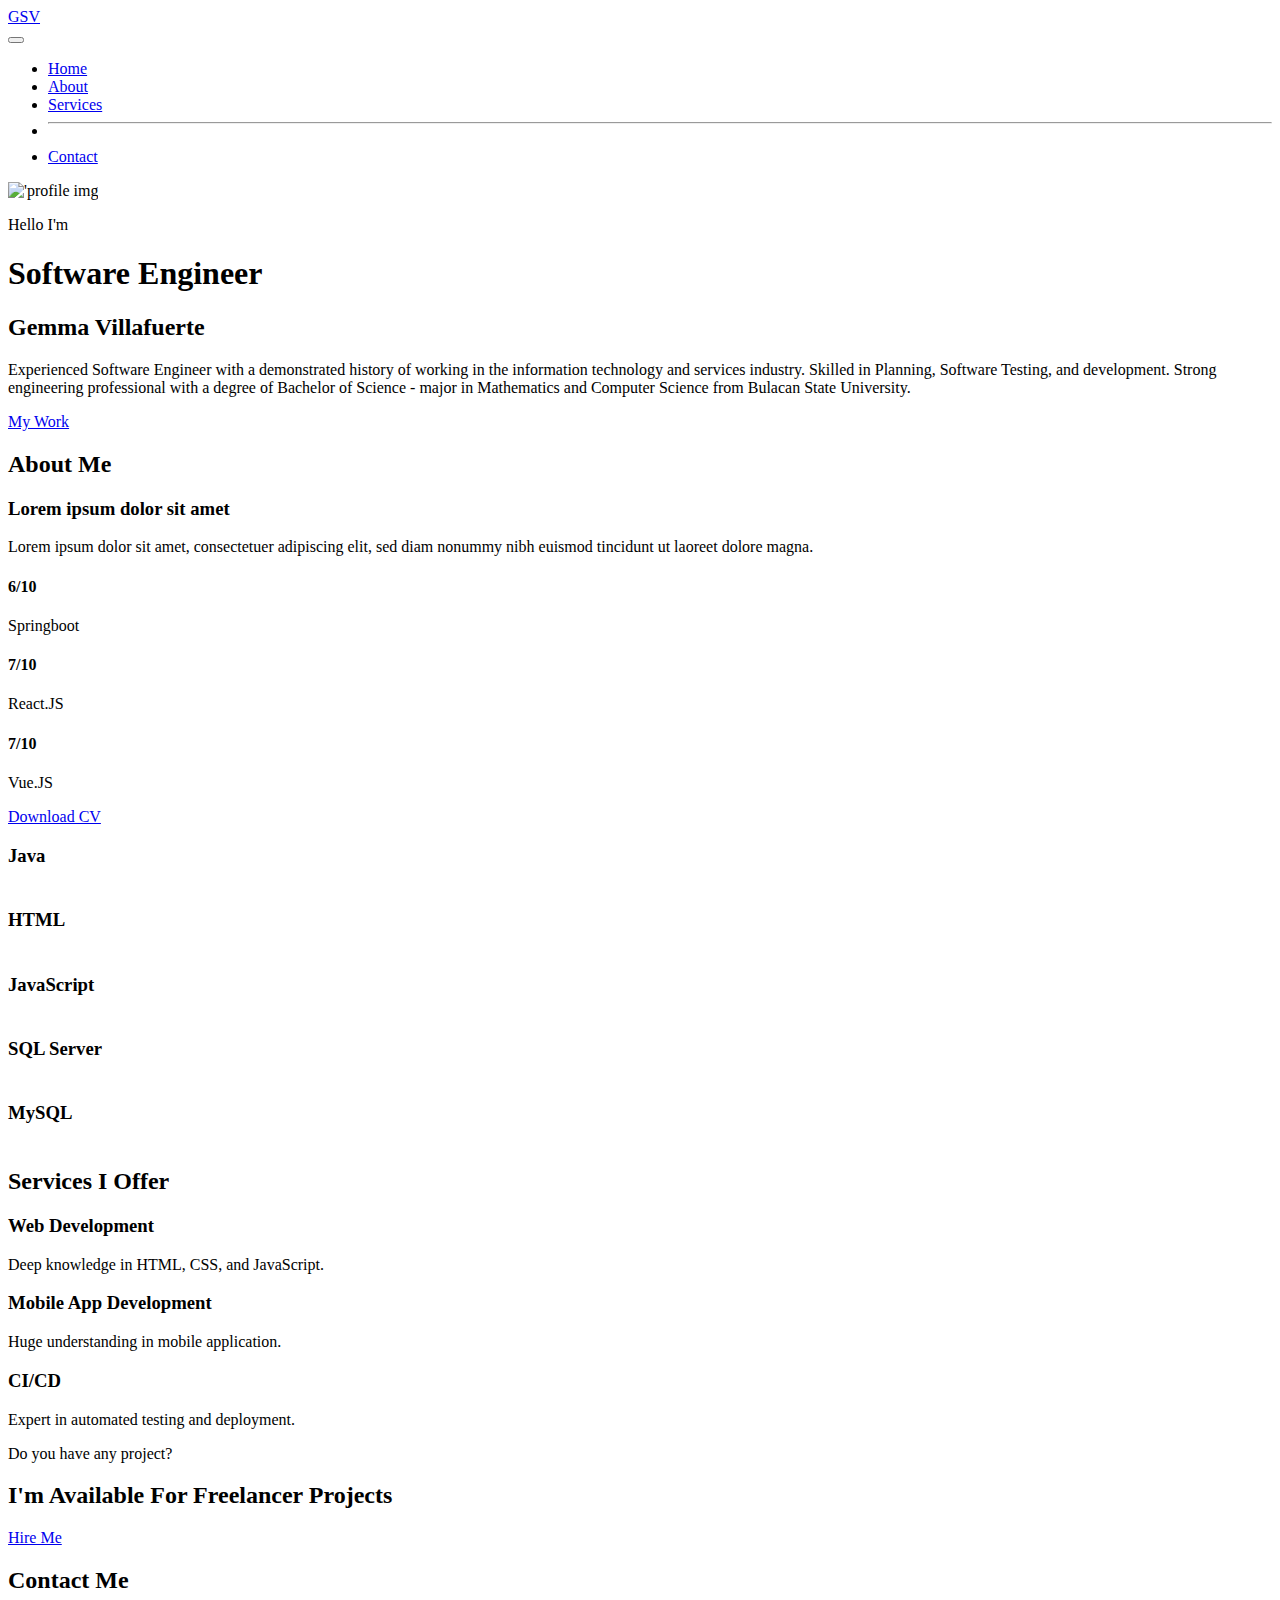
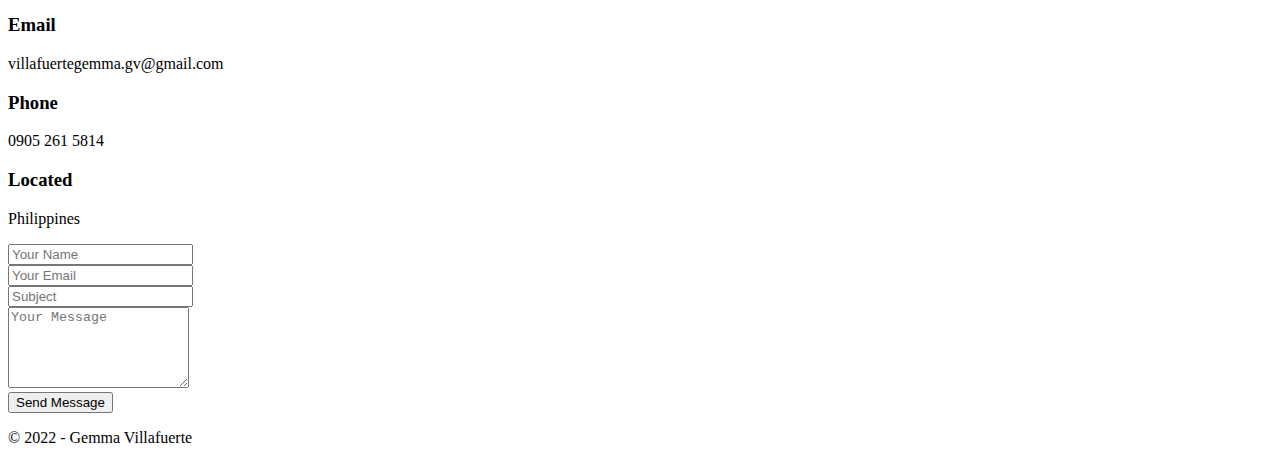
==== my-page/index.html @ 029dd235 "refactor dropdown menu" ====
<!DOCTYPE html>
<html lang="en">
<head>
  <title>GSV</title>
  <meta charset="utf-8">
  <meta name="viewport" content="width=device-width, initial-scale=1">
  <link rel="stylesheet" href="./styles/style.css">
  <link rel="stylesheet" href="css/font-awesome.min.css">
  <link rel="stylesheet" href="css/bootstrap.min.css">
  <link rel="icon" href="./assets/strwbwy.png">
</head>
<body>

 <!-- navbar start -->
  <nav class="navbar navbar-light bg-secondary shadow-sm">
    <div class="container-lg">
      <a class="navbar-brand text-white fw-bold fs-4" href="#">GSV</a>
      <div class="dropdown">
        <button class="btn btn-primary px-3" type="button" id="dropdownMenu" data-bs-toggle="dropdown" aria-expanded="false">
          <i class="fas fa-bars"></i>
        </button>
        <ul class="dropdown-menu dropdown-menu-end" aria-labelledby="dropdownMenu">
          <li><a class="dropdown-item" href="#home">Home</a></li>
          <li><a class="dropdown-item" href="#about">About</a></li>
          <li><a class="dropdown-item" href="#services">Services</a></li>
          <!-- <li><a class="dropdown-item" href="#portfolio">Portfolio</a></li> -->
          <li><hr class="dropdown-divider"></li>
          <li><a class="dropdown-item" href="#contact">Contact</a></li>
        </ul>
      </div>
    </div>
  </nav>
  <!-- navbar end -->

  <!-- home section start -->
  <section class="home py-5" id="home">
    <div class="container-lg">
      <div class="row min-vh-100 align-items-center align-content-center">
        <div class="col-md-6 mt-5 mt-md-0">
          <div class="home-img text-center">
            <img src="assets/profile.jpg" class="rounded-circle mw-100" alt="'profile img">
          </div>
        </div>
        <div class="col-md-6 mt-5 mt-md-0 order-md-first">
          <div class="home-text">
            <p class="text-white mb-1">Hello I'm</p>
            <h1 class="text-primary text-uppercase fs-1 fw-bold">Software Engineer</h1>
            <h2 class="text-white fs-4">Gemma Villafuerte</h2>
            <p class="mt-4 text-primary">Experienced Software Engineer with a demonstrated history of working in the information technology and services industry. Skilled in Planning, Software Testing, and development. Strong engineering professional with a degree of Bachelor of Science - major in Mathematics and Computer Science from Bulacan State University. 
            </p>
            <a href="#portfolio" class="btn btn-primary px-3 mt-3">My Work</a>
          </div>
        </div>
      </div>
    </div>
  </section>
  <!-- home section end -->

  <!-- about section start -->
  <section class="about py-5" id="about">
    <div class="container-lg py-4">
      <div class="row justify-content-center">
        <div class="col-lg-8">
          <div class="section-title text-center">
            <h2 class="text-white fw-bold mb-5">About Me</h2>
          </div>
        </div>
      </div>
      <div class="row">
        <div class="col-md-6">
          <div class="about-text">
            <h3 class="text-white fs-4 mb-3">Lorem ipsum dolor sit amet</h3>
            <p class="text-primary">Lorem ipsum dolor sit amet, consectetuer adipiscing elit, sed diam nonummy nibh euismod tincidunt ut laoreet dolore magna.</p>
          </div>
          <div class="row text-center text-uppercase my-3">
            <div class="col-sm-4">
              <div class="fact-item">
                <h4 class="text-white fs-1 fw-bold">6/10</h4>
                <p class="text-primary">Springboot</p>
              </div>
            </div>
            <div class="col-sm-4">
              <div class="fact-item">
                <h4 class="text-white fs-1 fw-bold">7/10</h4>
                <p class="text-primary">React.JS</p>
              </div>
            </div>
            <div class="col-sm-4">
              <div class="fact-item">
                <h4 class="text-white fs-1 fw-bold">7/10</h4>
                <p class="text-primary">Vue.JS</p>
              </div>
            </div>
          </div>
          <div class="row">
            <div class="col-lg-12 d-flex  align-items-center">
              <a href="./assets/GEMMA VILLAFUERTE.pdf" class="btn btn-primary me-5">Download CV</a>
              <div class="social-links">
                <a href="https://www.linkedin.com/in/gemma-villafuerte/" class="text-primary me-2"><i class="fab fa-linkedin-in"></i></a>
                <a href="https://www.facebook.com/gv.paradox" class="text-primary me-2"><i class="fab fa-facebook-f"></i></a>
                <a href="https://www.discordapp.com/users/509375758523695108" class="text-primary me-2"><i class="fab fa-discord"></i></a>
                <a href="https://www.instagram.com/jyiema/" class="text-primary me-2"><i class="fab fa-instagram"></i></a>
              </div>
            </div>
          </div>
        </div>
        <div class="col-md-6 mt-5 mt-md-0">
          <div class="skill-item mb-4">
            <h3 class="fs-6 text-info">Java</h3>
            <div class="progress" style="height: 5px !important;">
              <div class="progress-bar bg-primary" role="progressbar" style="width: 70%;" aria-valuenow="70" aria-valuemin="0" aria-valuemax="100"></div>
            </div>
          </div>
          <div class="skill-item mb-4">
            <h3 class="fs-6 text-info">HTML</h3>
            <div class="progress" style="height: 5px !important;">
              <div class="progress-bar bg-primary" role="progressbar" style="width: 60%;" aria-valuenow="60" aria-valuemin="0" aria-valuemax="100"></div>
            </div>
          </div>
          <div class="skill-item mb-4">
            <h3 class="fs-6 text-info">JavaScript</h3>
            <div class="progress" style="height: 5px !important;">
              <div class="progress-bar bg-primary" role="progressbar" style="width: 75%;" aria-valuenow="75" aria-valuemin="0" aria-valuemax="100"></div>
            </div>
          </div>
          <div class="skill-item mb-4">
            <h3 class="fs-6 text-info">SQL Server</h3>
            <div class="progress" style="height: 5px !important;">
              <div class="progress-bar bg-primary" role="progressbar" style="width: 55%;" aria-valuenow="55" aria-valuemin="0" aria-valuemax="100"></div>
            </div>
          </div>
          <div class="skill-item mb-4">
            <h3 class="fs-6 text-info">MySQL</h3>
            <div class="progress" style="height: 5px !important;">
              <div class="progress-bar bg-primary" role="progressbar" style="width: 55%;" aria-valuenow="55" aria-valuemin="0" aria-valuemax="100"></div>
            </div>
          </div>
        </div>
      </div>
    </div>
  </section>
  <!-- about section end -->

  <!-- service section start -->
  <section class="services py-5" id="services">
    <div class="container-lg py-4">
      <div class="row justify-content-center">
        <div class="col-lg-18">
          <div class="section-title text-center">
            <h2 class="fw-bold mb-5 text-primary">Services I Offer</h2>
          </div>
        </div>
      </div>
      <div class="row text-center">
        <div class="col-md-6 col-lg-4 mb-4 mb-md-0">
          <div class="service-item bg-primary shadow-sm p-4 rounded">
            <div class="icon my-3">
              <em class="fas fa-code fw-bold fs-2"></em>
            </div>
            <h3 class="fs-5 py-2">Web Development</h3>
            <p>Deep knowledge in HTML, CSS, and JavaScript.</p>
          </div>
        </div>
        <div class="col-md-6 col-lg-4 mb-4 mb-md-0">
          <div class="service-item bg-primary shadow-sm p-4 rounded">
            <div class="icon my-3">
              <em class="fas fa-mobile-alt fw-bold fs-2"></em>
            </div>
            <h3 class="fs-5 py-2">Mobile App Development</h3>
            <p>Huge understanding in mobile application.</p>
          </div>
        </div>
        <div class="col-md-6 col-lg-4 mb-4 mb-md-0">
          <div class="service-item bg-primary shadow-sm p-4 rounded">
            <div class="icon my-3">
              <em class="fas fa-lightbulb fw-bold fs-2"></em>
            </div>
            <h3 class="fs-5 py-2">CI/CD</h3>
            <p>Expert in automated testing and deployment.</p>
          </div>
        </div>
      </div>
    </div>
  </section>
  <!-- service section end -->

  <!-- portfolio section start -->
  <!-- <section class="portfolio py-5" id="portfolio">
    <div class="container-lg py-4">
      <div class="row justify-content-center">
        <div class="col-lg-8">
          <div class="section-title text-center">
            <h2 class="fw-bold mb-5 text-white">Latest Work</h2>
          </div>
        </div>
      </div>
      <div class="row">
        <div class="col-md-6 col-lg-4">
          <div class="portfolio-item">
            <img src="img/portfolio/1.jpg" class="w-100 img-thumbnail" alt="portfolio-item">
            <h3 class="text-primary text-capitalize fs-5 my-2">team section</h3>
            <p class="mb-4"><a href="#" class="text-white text-decoration-none">Live Demo</a></p>
          </div>
        </div>
        <div class="col-md-6 col-lg-4">
          <div class="portfolio-item">
            <img src="img/portfolio/2.jpg" class="w-100 img-thumbnail" alt="portfolio-item">
            <h3 class="text-primary text-capitalize fs-5 my-2">app landing page</h3>
            <p class="mb-4"><a href="#" class="text-white text-decoration-none">Live Demo</a></p>
          </div>
        </div>
        <div class="col-md-6 col-lg-4">
          <div class="portfolio-item">
            <img src="img/portfolio/3.jpg" class="w-100 img-thumbnail" alt="portfolio-item">
            <h3 class="text-primary text-capitalize fs-5 my-2">creative team section</h3>
            <p class="mb-4"><a href="#" class="text-white text-decoration-none">Live Demo</a></p>
          </div>
        </div>
      </div>
    </div>
  </section> -->
  <!-- portfolio section end -->

  <!-- freelance section start -->
  <section class="freelancer bg-primary py-5" id="freelancer">
    <div class="container-lg py-4">
      <div class="row justify-content-center">
        <div class="col-lg-8 text-center">
          <p class="fs-5 text-white">Do you have any project?</p>
          <h2 class="fw-bold fs-1 mb-4 text-white">I'm Available For Freelancer Projects</h2>
          <a href="mailto:villafuertegemma.gv@gmail.com" class="btn btn-outline-dark text-white">Hire Me</a>
        </div>
      </div>
    </div>
  </section>
  <!-- freelance section end -->

  <!-- contact section start -->
  <section class="contact py-5" id="contact">
    <div class="container-lg py-4">
      <div class="row justify-content-center">
        <div class="col-lg-8">
          <div class="section-title text-center">
            <h2 class="fw-bold mb-5 text-white">Contact Me</h2>
          </div>
        </div>
      </div>
      <div class="row">
        <div class="col-md-5">
          <div class="contact-item d-flex mb-3">
            <div class="icon fs-4 text-white">
              <i class="fas fa-envelope"></i>
            </div>
            <div class="text ms-3">
              <h3 class="fs-5 text-white">Email</h3>
              <p class="text-primary">villafuertegemma.gv@gmail.com</p>
            </div>
          </div>
          <div class="contact-item d-flex mb-3">
            <div class="icon fs-4 text-white">
              <i class="fas fa-phone"></i>
            </div>
            <div class="text ms-3">
              <h3 class="fs-5 text-white">Phone</h3>
              <p class="text-primary">0905 261 5814</p>
            </div>
          </div>
          <div class="contact-item d-flex mb-3">
            <div class="icon fs-4 text-white">
              <i class="fas fa-map-marker-alt"></i>
            </div>
            <div class="text ms-3">
              <h3 class="fs-5 text-white">Located</h3>
              <p class="text-primary">Philippines</p>
            </div>
          </div>
        </div>
        <div class="col-md-7">
          <div class="contact-form">
            <form action="">
              <div class="row">
                <div class="col-lg-6 mb-4">
                  <input type="text" placeholder="Your Name" class="form-control form-control-lg fs-6 border-0 shadow-sm">
                </div>
                <div class="col-lg-6 mb-4">
                  <input type="text" placeholder="Your Email" class="form-control form-control-lg fs-6 border-0 shadow-sm">
                </div>
              </div>
              <div class="row">
                <div class="col-lg-12 mb-4">
                  <input type="text" placeholder="Subject" class="form-control form-control-lg fs-6 border-0 shadow-sm">
                </div>
              </div>
              <div class="row">
                <div class="col-lg-12 mb-4">
                  <textarea rows="5" placeholder="Your Message" class="form-control form-control-lg fs-6 border-0 shadow-sm"></textarea>
                </div>
              </div>
              <div class="row">
                <div class="col-lg-12 ">
                  <button type="submit" class="btn btn-primary px-3 ">Send Message</button>
                </div>
              </div>
            </form>
          </div>
        </div>
      </div>
    </div>
  </section>
  <!-- contact section end -->

  <!-- footer start -->
  <footer class="footer border-top py-2">
    <div class="container-lg">
      <div class="row">
        <div class="col-lg-12">
          <p class="m-0 text-center text-primary">&copy; 2022 - Gemma Villafuerte</p>
        </div>
      </div>
    </div>
  </footer>
  <!-- footer end -->



<script src="js/bootstrap.bundle.min.js"></script>
</body>
</html>
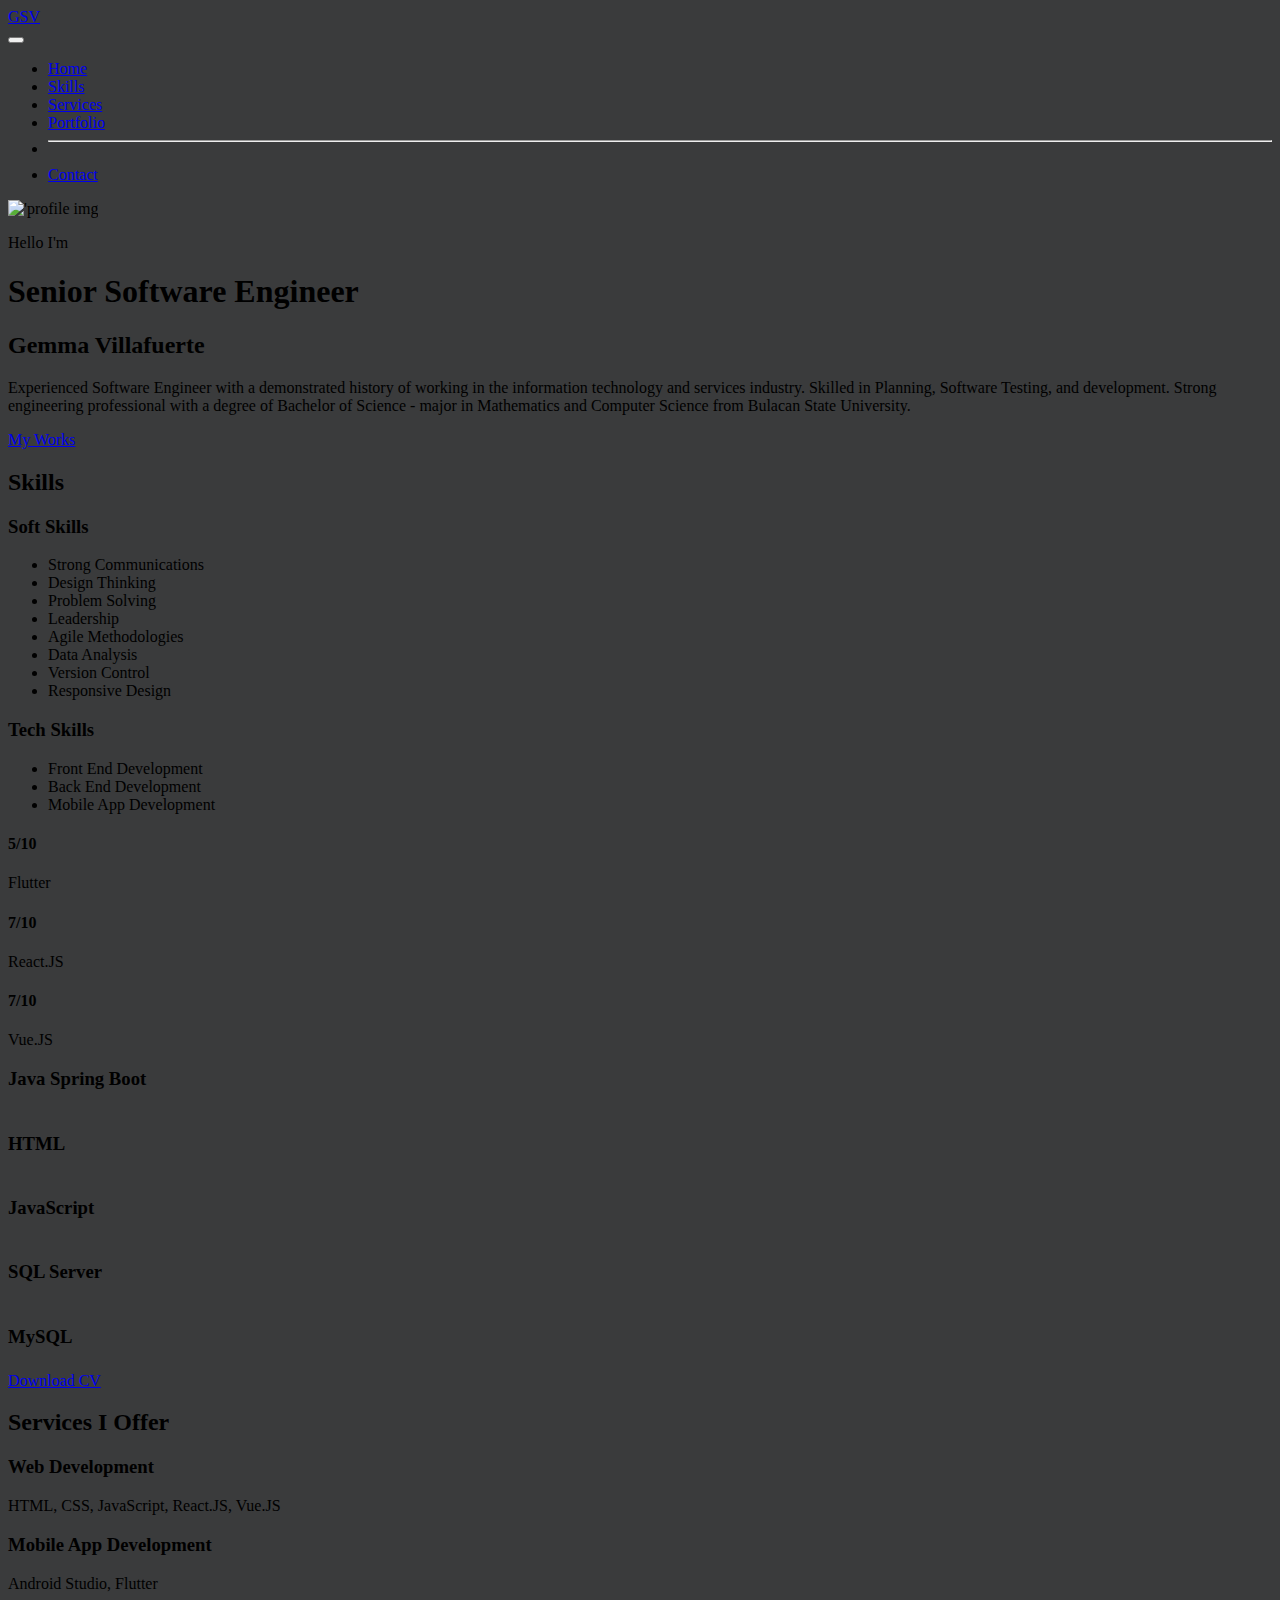
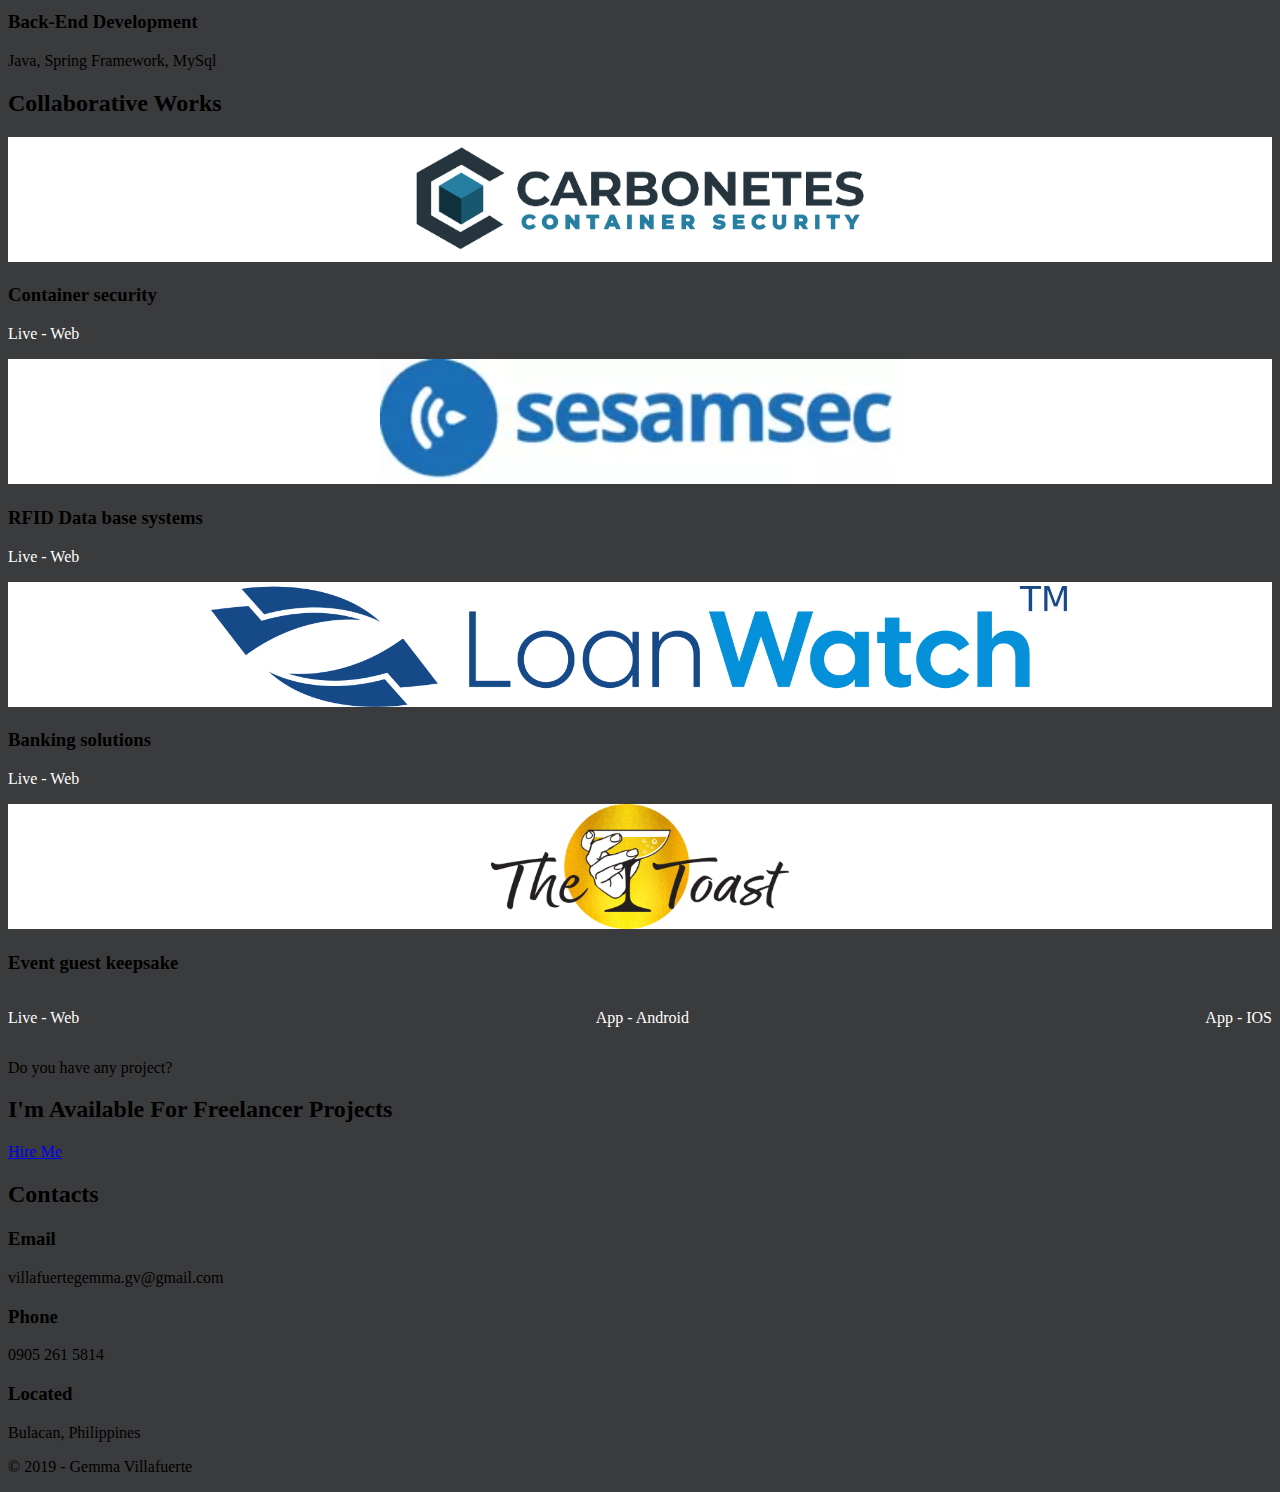
==== commit 0c99e7c2: "Update" ====
--- a/my-page/index.html
+++ b/my-page/index.html
@@ -21,9 +21,9 @@
         </button>
         <ul class="dropdown-menu dropdown-menu-end" aria-labelledby="dropdownMenu">
           <li><a class="dropdown-item" href="#home">Home</a></li>
-          <li><a class="dropdown-item" href="#about">About</a></li>
+          <li><a class="dropdown-item" href="#skills">Skills</a></li>
           <li><a class="dropdown-item" href="#services">Services</a></li>
-          <!-- <li><a class="dropdown-item" href="#portfolio">Portfolio</a></li> -->
+          <li><a class="dropdown-item" href="#portfolio">Portfolio</a></li>
           <li><hr class="dropdown-divider"></li>
           <li><a class="dropdown-item" href="#contact">Contact</a></li>
         </ul>
@@ -44,11 +44,13 @@
         <div class="col-md-6 mt-5 mt-md-0 order-md-first">
           <div class="home-text">
             <p class="text-white mb-1">Hello I'm</p>
-            <h1 class="text-primary text-uppercase fs-1 fw-bold">Software Engineer</h1>
+            <h1 class="text-primary text-uppercase fs-1 fw-bold">Senior Software Engineer</h1>
             <h2 class="text-white fs-4">Gemma Villafuerte</h2>
-            <p class="mt-4 text-primary">Experienced Software Engineer with a demonstrated history of working in the information technology and services industry. Skilled in Planning, Software Testing, and development. Strong engineering professional with a degree of Bachelor of Science - major in Mathematics and Computer Science from Bulacan State University. 
+            <p class="mt-4 text-white">Experienced Software Engineer with a demonstrated history of working in the information technology and services industry. 
+              Skilled in Planning, Software Testing, and development. 
+              Strong engineering professional with a degree of Bachelor of Science - major in Mathematics and Computer Science from Bulacan State University. 
             </p>
-            <a href="#portfolio" class="btn btn-primary px-3 mt-3">My Work</a>
+            <a href="#portfolio" class="btn btn-secondary px-3 mt-3">My Works</a>
           </div>
         </div>
       </div>
@@ -56,50 +58,154 @@
   </section>
   <!-- home section end -->
 
-  <!-- about section start -->
-  <section class="about py-5" id="about">
+  <!-- skills section start -->
+  <section class="skills py-5" id="skills">
     <div class="container-lg py-4">
       <div class="row justify-content-center">
         <div class="col-lg-8">
           <div class="section-title text-center">
-            <h2 class="text-white fw-bold mb-5">About Me</h2>
+            <h2 class="text-white fw-bold mb-5">Skills</h2>
           </div>
         </div>
       </div>
       <div class="row">
         <div class="col-md-6">
-          <div class="about-text">
+          <div class="skills-text d-flex justify-content-around">
+            <div>
+              <h3 class="text-white fs-4 mb-3">Soft Skills</h3>
+              <ul class="text-white">
+                <li>Strong Communications</li>
+                <li>Design Thinking</li>
+                <li>Problem Solving</li>
+                <li>Leadership</li>
+                <li>Agile Methodologies</li>
+                <li>Data Analysis</li>
+                <li>Version Control</li>
+                <li>Responsive Design</li>
+              </ul>
+            </div>
+            <div>
+              <h3 class="text-white fs-4 mb-3">Tech Skills</h3>
+              <ul class="text-white">
+                <li>Front End Development</li>
+                <li>Back End Development</li>
+                <li>Mobile App Development</li>
+              </ul>
+            </div>
+          </div>
+          <div class="row text-center text-uppercase my-3">
+            <div class="col-sm-4">
+              <div class="fact-item">
+                <h4 class="text-white fs-1 fw-bold">5/10</h4>
+                <p class="text-white">Flutter</p>
+              </div>
+            </div>
+            <div class="col-sm-4">
+              <div class="fact-item">
+                <h4 class="text-white fs-1 fw-bold">7/10</h4>
+                <p class="text-white">React.JS</p>
+              </div>
+            </div>
+            <div class="col-sm-4">
+              <div class="fact-item">
+                <h4 class="text-white fs-1 fw-bold">7/10</h4>
+                <p class="text-white">Vue.JS</p>
+              </div>
+            </div>
+          </div>
+        </div>
+        <div class="col-md-6 mt-5 mt-md-0">
+          <div class="skill-item mb-4">
+            <h3 class="fs-6 text-info">Java Spring Boot</h3>
+            <div class="progress" style="height: 5px !important;">
+              <div class="progress-bar bg-primary" role="progressbar" style="width: 70%;" aria-valuenow="70" aria-valuemin="0" aria-valuemax="100"></div>
+            </div>
+          </div>
+          <div class="skill-item mb-4">
+            <h3 class="fs-6 text-info">HTML</h3>
+            <div class="progress" style="height: 5px !important;">
+              <div class="progress-bar bg-primary" role="progressbar" style="width: 60%;" aria-valuenow="60" aria-valuemin="0" aria-valuemax="100"></div>
+            </div>
+          </div>
+          <div class="skill-item mb-4">
+            <h3 class="fs-6 text-info">JavaScript</h3>
+            <div class="progress" style="height: 5px !important;">
+              <div class="progress-bar bg-primary" role="progressbar" style="width: 75%;" aria-valuenow="75" aria-valuemin="0" aria-valuemax="100"></div>
+            </div>
+          </div>
+          <div class="skill-item mb-4">
+            <h3 class="fs-6 text-info">SQL Server</h3>
+            <div class="progress" style="height: 5px !important;">
+              <div class="progress-bar bg-primary" role="progressbar" style="width: 55%;" aria-valuenow="55" aria-valuemin="0" aria-valuemax="100"></div>
+            </div>
+          </div>
+          <div class="skill-item mb-4">
+            <h3 class="fs-6 text-info">MySQL</h3>
+            <div class="progress" style="height: 5px !important;">
+              <div class="progress-bar bg-primary" role="progressbar" style="width: 55%;" aria-valuenow="55" aria-valuemin="0" aria-valuemax="100"></div>
+            </div>
+          </div>
+          <div class="row pt-3">
+            <div class="col-lg-12 d-flex  align-items-center">
+              <a href="./assets/Gemma-V.pdf" class="btn btn-secondary me-5">Download CV</a>
+              <div class="social-links">
+                <a href="https://www.linkedin.com/in/gemma-villafuerte/" target="_blank" class="text-white me-2"><i class="fab fa-linkedin-in"></i></a>
+                <a href="https://www.facebook.com/gv.paradox" target="_blank" class="text-white me-2"><i class="fab fa-facebook-f"></i></a>
+                <a href="https://www.discordapp.com/users/509375758523695108" target="_blank" class="text-white me-2"><i class="fab fa-discord"></i></a>
+                <a href="https://www.instagram.com/jyiema/" target="_blank" class="text-white me-2"><i class="fab fa-instagram"></i></a>
+              </div>
+            </div>
+          </div>
+        </div>
+      </div>
+    </div>
+  </section>
+  <!-- skills section end -->
+
+  <!-- skills section start -->
+  <!-- <section class="skills py-5" id="skills">
+    <div class="container-lg py-4">
+      <div class="row justify-content-center">
+        <div class="col-lg-8">
+          <div class="section-title text-center">
+            <h2 class="text-white fw-bold mb-5">Skills</h2>
+          </div>
+        </div>
+      </div>
+      <div class="row">
+        <div class="col-md-6">
+          <div class="skills-text">
             <h3 class="text-white fs-4 mb-3">Lorem ipsum dolor sit amet</h3>
-            <p class="text-primary">Lorem ipsum dolor sit amet, consectetuer adipiscing elit, sed diam nonummy nibh euismod tincidunt ut laoreet dolore magna.</p>
+            <p class="text-white">Lorem ipsum dolor sit amet, consectetuer adipiscing elit, sed diam nonummy nibh euismod tincidunt ut laoreet dolore magna.</p>
           </div>
           <div class="row text-center text-uppercase my-3">
             <div class="col-sm-4">
               <div class="fact-item">
                 <h4 class="text-white fs-1 fw-bold">6/10</h4>
-                <p class="text-primary">Springboot</p>
+                <p class="text-white">Springboot</p>
               </div>
             </div>
             <div class="col-sm-4">
               <div class="fact-item">
                 <h4 class="text-white fs-1 fw-bold">7/10</h4>
-                <p class="text-primary">React.JS</p>
+                <p class="text-white">React.JS</p>
               </div>
             </div>
             <div class="col-sm-4">
               <div class="fact-item">
                 <h4 class="text-white fs-1 fw-bold">7/10</h4>
-                <p class="text-primary">Vue.JS</p>
+                <p class="text-white">Vue.JS</p>
               </div>
             </div>
           </div>
           <div class="row">
             <div class="col-lg-12 d-flex  align-items-center">
-              <a href="./assets/GEMMA VILLAFUERTE.pdf" class="btn btn-primary me-5">Download CV</a>
+              <a href="./assets/Gemma-V.pdf" class="btn btn-secondary me-5">Download CV</a>
               <div class="social-links">
-                <a href="https://www.linkedin.com/in/gemma-villafuerte/" class="text-primary me-2"><i class="fab fa-linkedin-in"></i></a>
-                <a href="https://www.facebook.com/gv.paradox" class="text-primary me-2"><i class="fab fa-facebook-f"></i></a>
-                <a href="https://www.discordapp.com/users/509375758523695108" class="text-primary me-2"><i class="fab fa-discord"></i></a>
-                <a href="https://www.instagram.com/jyiema/" class="text-primary me-2"><i class="fab fa-instagram"></i></a>
+                <a href="https://www.linkedin.com/in/gemma-villafuerte/" target="_blank" class="text-white me-2"><i class="fab fa-linkedin-in"></i></a>
+                <a href="https://www.facebook.com/gv.paradox" target="_blank" class="text-white me-2"><i class="fab fa-facebook-f"></i></a>
+                <a href="https://www.discordapp.com/users/509375758523695108" target="_blank" class="text-white me-2"><i class="fab fa-discord"></i></a>
+                <a href="https://www.instagram.com/jyiema/" target="_blank" class="text-white me-2"><i class="fab fa-instagram"></i></a>
               </div>
             </div>
           </div>
@@ -138,8 +244,8 @@
         </div>
       </div>
     </div>
-  </section>
-  <!-- about section end -->
+  </section> -->
+  <!-- skills section end -->
 
   <!-- service section start -->
   <section class="services py-5" id="services">
@@ -147,36 +253,36 @@
       <div class="row justify-content-center">
         <div class="col-lg-18">
           <div class="section-title text-center">
-            <h2 class="fw-bold mb-5 text-primary">Services I Offer</h2>
+            <h2 class="fw-bold mb-5 text-white">Services I Offer</h2>
           </div>
         </div>
       </div>
       <div class="row text-center">
         <div class="col-md-6 col-lg-4 mb-4 mb-md-0">
-          <div class="service-item bg-primary shadow-sm p-4 rounded">
+          <div class="service-item bg-primary text-white shadow-sm p-4 rounded">
             <div class="icon my-3">
               <em class="fas fa-code fw-bold fs-2"></em>
             </div>
             <h3 class="fs-5 py-2">Web Development</h3>
-            <p>Deep knowledge in HTML, CSS, and JavaScript.</p>
+            <p>HTML, CSS, JavaScript, React.JS, Vue.JS</p>
           </div>
         </div>
         <div class="col-md-6 col-lg-4 mb-4 mb-md-0">
-          <div class="service-item bg-primary shadow-sm p-4 rounded">
+          <div class="service-item bg-primary text-white shadow-sm p-4 rounded">
             <div class="icon my-3">
               <em class="fas fa-mobile-alt fw-bold fs-2"></em>
             </div>
             <h3 class="fs-5 py-2">Mobile App Development</h3>
-            <p>Huge understanding in mobile application.</p>
+            <p>Android Studio, Flutter</p>
           </div>
         </div>
         <div class="col-md-6 col-lg-4 mb-4 mb-md-0">
-          <div class="service-item bg-primary shadow-sm p-4 rounded">
+          <div class="service-item bg-primary text-white shadow-sm p-4 rounded">
             <div class="icon my-3">
-              <em class="fas fa-lightbulb fw-bold fs-2"></em>
-            </div>
-            <h3 class="fs-5 py-2">CI/CD</h3>
-            <p>Expert in automated testing and deployment.</p>
+              <em class="fas fa-database fw-bold fs-2"></em>
+            </div>
+            <h3 class="fs-5 py-2">Back-End Development</h3>
+            <p>Java, Spring Framework, MySql</p>
           </div>
         </div>
       </div>
@@ -184,41 +290,63 @@
   </section>
   <!-- service section end -->
 
+  <!-- <div id="portfolio-content"></div>
+  <script>
+    // Fetch portfolio content from portfolio.html and insert it into the empty div
+    fetch('page-sections/portfolio.html')
+      .then(response => response.text())
+      .then(html => {
+        document.getElementById('portfolio-content').innerHTML = html;
+      })
+      .catch(error => console.error('Error fetching portfolio content:', error));
+  </script> -->
+
   <!-- portfolio section start -->
-  <!-- <section class="portfolio py-5" id="portfolio">
+  <section class="portfolio py-5" id="portfolio">
     <div class="container-lg py-4">
       <div class="row justify-content-center">
         <div class="col-lg-8">
           <div class="section-title text-center">
-            <h2 class="fw-bold mb-5 text-white">Latest Work</h2>
+            <h2 class="fw-bold mb-5 text-white">Collaborative Works</h2>
           </div>
         </div>
       </div>
       <div class="row">
         <div class="col-md-6 col-lg-4">
           <div class="portfolio-item">
-            <img src="img/portfolio/1.jpg" class="w-100 img-thumbnail" alt="portfolio-item">
-            <h3 class="text-primary text-capitalize fs-5 my-2">team section</h3>
-            <p class="mb-4"><a href="#" class="text-white text-decoration-none">Live Demo</a></p>
+            <img src="assets/carbonetes.png" class="portfolio-image" alt="portfolio-item">
+            <h3 class="text-white text-capitalize fs-5 my-2">Container security</h3>
+            <p class="mb-4"><a href="https://carbonetes.com/" class="linked-text" target="_blank">Live - Web</a></p>
           </div>
         </div>
         <div class="col-md-6 col-lg-4">
           <div class="portfolio-item">
-            <img src="img/portfolio/2.jpg" class="w-100 img-thumbnail" alt="portfolio-item">
-            <h3 class="text-primary text-capitalize fs-5 my-2">app landing page</h3>
-            <p class="mb-4"><a href="#" class="text-white text-decoration-none">Live Demo</a></p>
+            <img src="assets/sesamsec.png" class="portfolio-image" alt="portfolio-item">
+            <h3 class="text-white text-capitalize fs-5 my-2">RFID Data base systems</h3>
+            <p class="mb-4"><a href="https://www.sesamsec.com/" class="linked-text" target="_blank">Live - Web </a></p>
           </div>
         </div>
         <div class="col-md-6 col-lg-4">
           <div class="portfolio-item">
-            <img src="img/portfolio/3.jpg" class="w-100 img-thumbnail" alt="portfolio-item">
-            <h3 class="text-primary text-capitalize fs-5 my-2">creative team section</h3>
-            <p class="mb-4"><a href="#" class="text-white text-decoration-none">Live Demo</a></p>
-          </div>
-        </div>
-      </div>
-    </div>
-  </section> -->
+            <img src="assets/loanwatch.png" class="portfolio-image" alt="portfolio-item">
+            <h3 class="text-white text-capitalize fs-5 my-2">Banking solutions</h3>
+            <p class="mb-4"><a href="https://loanwatch.io/" class="linked-text" target="_blank">Live - Web </a></p>
+          </div>
+        </div>
+        <div class="col-md-6 col-lg-4">
+          <div class="portfolio-item">
+            <img src="assets/the-toast.png" class="portfolio-image" alt="portfolio-item">
+            <h3 class="text-white text-capitalize fs-5 my-2">Event guest keepsake</h3>
+            <div class="grid-container">
+              <p class="mb-4"><a href="https://thetoast.io/" class="grid-item linked-text" target="_blank">Live - Web </a></p>
+              <p class="mb-4"><a href="https://play.google.com/store/apps/details?id=io.xelure.thetoast&pcampaignid=web_share" class="grid-item linked-text" target="_blank">App - Android</a></p>
+              <p class="mb-4"><a href="https://apps.apple.com/ph/app/the-toast/id6448091557" class="grid-item linked-text" target="_blank">App - IOS</a></p>
+            </div>
+          </div>
+        </div>
+      </div>
+    </div>
+  </section>
   <!-- portfolio section end -->
 
   <!-- freelance section start -->
@@ -241,11 +369,58 @@
       <div class="row justify-content-center">
         <div class="col-lg-8">
           <div class="section-title text-center">
+            <h2 class="fw-bold mb-5 text-white">Contacts</h2>
+          </div>
+        </div>
+      </div>
+      <div class="row">
+        <div class="col-md-12">
+          <div class="d-flex justify-content-between">
+            <div class="contact-item d-flex mb-3">
+              <div class="icon fs-4 text-white me-3">
+                <i class="fas fa-envelope"></i>
+              </div>
+              <div class="text">
+                <h3 class="fs-5 text-white">Email</h3>
+                <p class="text-white">villafuertegemma.gv@gmail.com</p>
+              </div>
+            </div>
+            <div class="contact-item d-flex mb-3">
+              <div class="icon fs-4 text-white me-3">
+                <i class="fas fa-phone"></i>
+              </div>
+              <div class="text">
+                <h3 class="fs-5 text-white">Phone</h3>
+                <p class="text-white">0905 261 5814</p>
+              </div>
+            </div>
+            <div class="contact-item d-flex mb-3">
+              <div class="icon fs-4 text-white me-3">
+                <i class="fas fa-map-marker-alt"></i>
+              </div>
+              <div class="text">
+                <h3 class="fs-5 text-white">Located</h3>
+                <p class="text-white">Bulacan, Philippines</p>
+              </div>
+            </div>
+          </div>
+        </div>
+      </div>
+    </div>
+  </section>
+
+  <!-- <section class="contact py-5" id="contact">
+    <div class="container-lg py-4">
+      <div class="row justify-content-center">
+        <div class="col-lg-8">
+          <div class="section-title text-center">
             <h2 class="fw-bold mb-5 text-white">Contact Me</h2>
           </div>
         </div>
       </div>
-      <div class="row">
+    -->
+        <!-- <<<<<<<<< ROW VERSION WITH CONTACT ME FROM >>>>>>>>> -->
+      <!-- <div class="row">
         <div class="col-md-5">
           <div class="contact-item d-flex mb-3">
             <div class="icon fs-4 text-white">
@@ -253,7 +428,7 @@
             </div>
             <div class="text ms-3">
               <h3 class="fs-5 text-white">Email</h3>
-              <p class="text-primary">villafuertegemma.gv@gmail.com</p>
+              <p class="text-white">villafuertegemma.gv@gmail.com</p>
             </div>
           </div>
           <div class="contact-item d-flex mb-3">
@@ -262,7 +437,7 @@
             </div>
             <div class="text ms-3">
               <h3 class="fs-5 text-white">Phone</h3>
-              <p class="text-primary">0905 261 5814</p>
+              <p class="text-white">0905 261 5814</p>
             </div>
           </div>
           <div class="contact-item d-flex mb-3">
@@ -271,7 +446,7 @@
             </div>
             <div class="text ms-3">
               <h3 class="fs-5 text-white">Located</h3>
-              <p class="text-primary">Philippines</p>
+              <p class="text-white">Bulacan, Philippines</p>
             </div>
           </div>
         </div>
@@ -298,13 +473,13 @@
               </div>
               <div class="row">
                 <div class="col-lg-12 ">
-                  <button type="submit" class="btn btn-primary px-3 ">Send Message</button>
+                  <button type="submit" class="btn btn-secondary px-3 ">Send Message</button>
                 </div>
               </div>
             </form>
           </div>
         </div>
-      </div>
+      </div> -->
     </div>
   </section>
   <!-- contact section end -->
@@ -314,7 +489,7 @@
     <div class="container-lg">
       <div class="row">
         <div class="col-lg-12">
-          <p class="m-0 text-center text-primary">&copy; 2022 - Gemma Villafuerte</p>
+          <p class="m-0 text-center text-white">&copy; 2019 - Gemma Villafuerte</p>
         </div>
       </div>
     </div>
--- a/my-page/styles/style.css
+++ b/my-page/styles/style.css
@@ -0,0 +1,81 @@
+
+/*  #5bb4e5 - blue,
+    #565ac5 - light purple,
+    #49359b - dark purple,    
+    #452a68 - dark purple,
+
+    #af69ef - purple - primary
+    #6c41a1 - light purple, - secondary
+    #3a3b3c - dark gray, -bg color
+    #e39ff6 - lilac - super light
+*/
+
+body {
+    background-color: #3a3b3c !important;
+}
+
+.p {
+    color: #d63384 !important
+} */
+
+
+img {
+    width: 100%;
+    height: 100%
+}
+
+.skill-block {
+    width: 30%
+}
+
+@media (min-width: 991px) and (max-width:1200px) {
+    .skill-block {
+        padding: 32px !important
+    }
+}
+
+@media (min-width: 1200px) {
+    .skill-block {
+        padding: 56px !important
+    }
+}
+
+.profile-pic {
+  border-radius: 50%;
+  width: 450px;
+  height: 450px;
+}
+
+.dropdown-item:hover {
+  background-color: #49359b !important;
+  color: white !important;
+}
+
+.linked-text {
+    color: white;
+    text-decoration: none; /* Remove underline by default */
+}
+
+.linked-text:hover {
+    color: violet;
+    text-decoration: underline; /* Add underline on hover */
+}
+
+.portfolio-image {
+    width: 100%; /* Ensure the image fills its container */
+    height: 125px; /* Set a fixed height for uniformity */
+    background-color: white; /* Set white background */
+    object-fit: contain; /* Ensure the image covers the entire container */
+}
+
+.grid-container {
+    display: grid;
+    grid-template-columns: auto auto auto;
+    justify-content: space-between;
+    gap: 20px;
+}
+
+.grid-item {
+    width: 100%; /* Ensure grid items occupy full width */
+    text-align: center;
+}